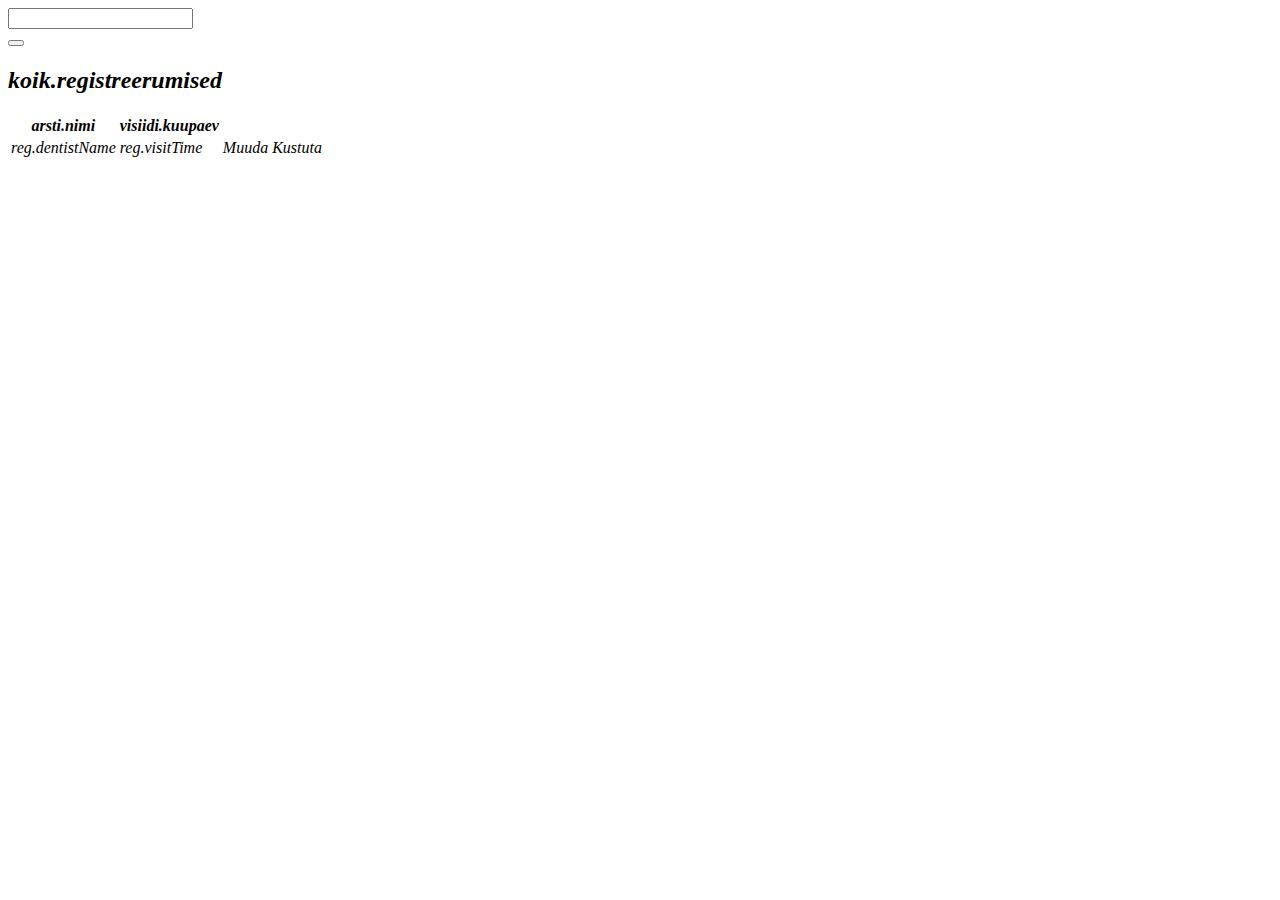
==== src/main/resources/templates/all.html @ c4bfbed2 "First version of the app" ====
<!DOCTYPE html>
<html xmlns:th="http://www.thymeleaf.org">
<head>
    <title th:text="#{koik.registreerumised}">koik.registreerumised</title>
    <th:block th:include="layout/header"></th:block>
</head>
<body>
<div class="container">

    <!-- search -->
    <form class="navbar-form" role="search" th:action="@{/all/search/{x}(x=${key})}">
        <div class="input-group add-on">
            <input class="form-control" th:placeholder="#{otsi}"  type="text" th:value="${key}" th:text="${key}"/>
            <div class="input-group-btn">
                <button class="btn btn-default" type="submit"><i class="glyphicon glyphicon-search"/></button>
            </div>
        </div>
    </form>

    <!-- all registrations -->
    <div>
        <h2 th:text="#{koik.registreerumised}">koik.registreerumised</h2>
        <div th:if="${#lists.isEmpty(regs)}">
            <div class="alert alert-info" role="alert" th:text="#{tyhjus}"></div>
        </div>
        <table class="table table-striped" th:if="${not #lists.isEmpty(regs)}">
            <tr>
                <th th:text="#{arsti.nimi}">arsti.nimi</th>
                <th th:text="#{visiidi.kuupaev}">visiidi.kuupaev</th>
                <th></th>
                <th></th>
            </tr>
            <tr th:each="reg : ${regs}">
                <td th:text="${reg.dentistName}">reg.dentistName</td>
                <td th:text="${reg.visitTime}">reg.visitTime</td>
                <td class="col-sm-1"><a th:href="${'/all/edit/' + reg.id}" class="btn btn-default">Muuda</a></td>
                <td class="col-sm-1"><a th:href="${'/all/delete/' + reg.id}" class="btn btn-danger">Kustuta</a></td>
            </tr>
        </table>
    </div>

</div>
</body>
</html>
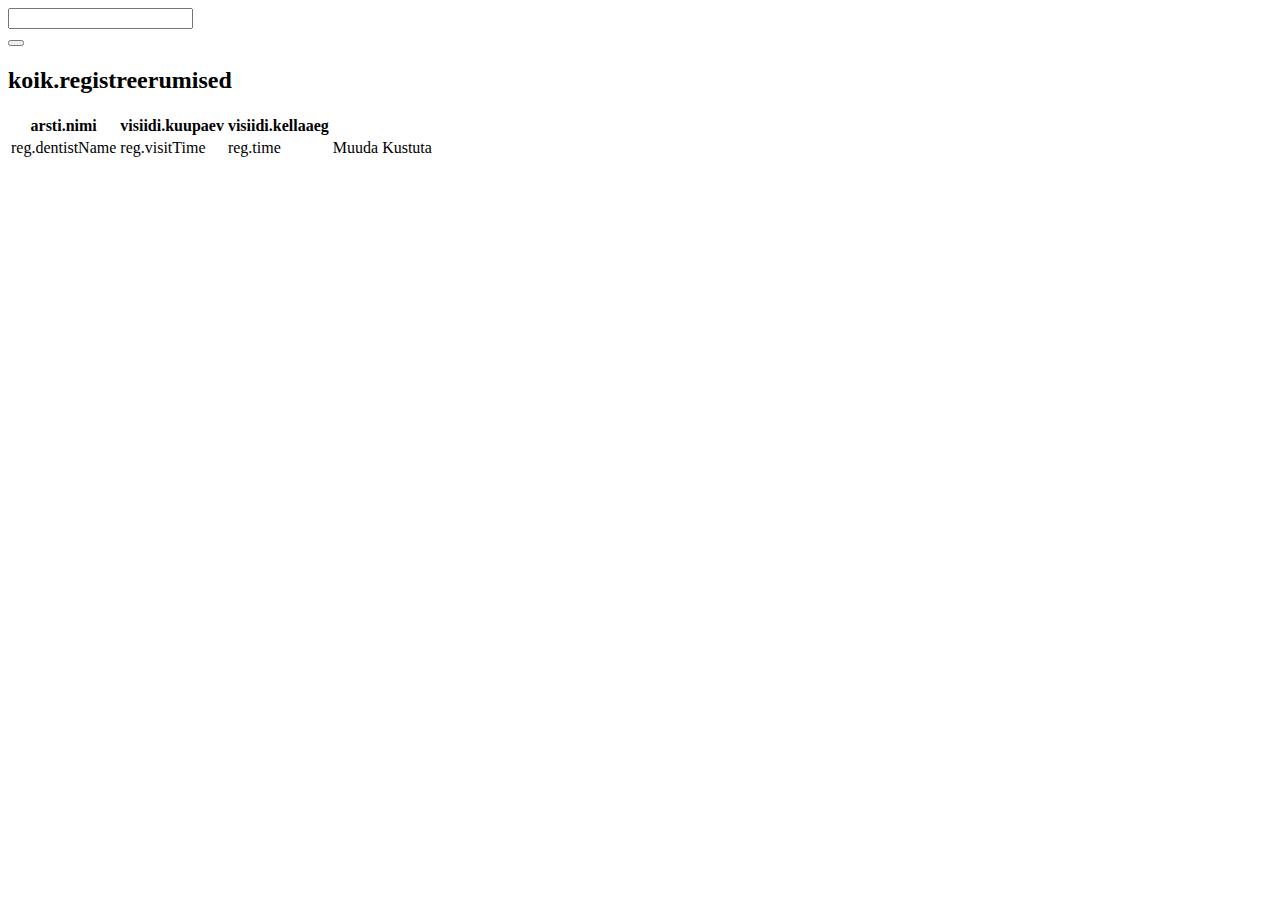
==== commit bd4015e2: "Added features: * Can't register visit times that are in the past * Can't register visit times that " ====
--- a/src/main/resources/templates/all.html
+++ b/src/main/resources/templates/all.html
@@ -6,20 +6,17 @@
 </head>
 <body>
 <div class="container">
-
     <!-- search -->
-    <form class="navbar-form" role="search" th:action="@{/all/search/{x}(x=${key})}">
-        <div class="input-group add-on">
-            <input class="form-control" th:placeholder="#{otsi}"  type="text" th:value="${key}" th:text="${key}"/>
-            <div class="input-group-btn">
-                <button class="btn btn-default" type="submit"><i class="glyphicon glyphicon-search"/></button>
+    <form class="navbar-form" th:action="@{'/all/search' + ${key}}" method="get">
+        <div class="input-group addon">
+            <input class="form-control" type="text" name="key" th:placeholder="#{otsi}" th:value="${key}"/>
+            <div class="input-group-append">
+                <button class="btn btn-default" type="submit"><i class="glyphicon glyphicon-search"></i></button>
             </div>
         </div>
     </form>
-
+    <h2 th:text="#{koik.registreerumised}">koik.registreerumised</h2>
     <!-- all registrations -->
-    <div>
-        <h2 th:text="#{koik.registreerumised}">koik.registreerumised</h2>
         <div th:if="${#lists.isEmpty(regs)}">
             <div class="alert alert-info" role="alert" th:text="#{tyhjus}"></div>
         </div>
@@ -27,17 +24,19 @@
             <tr>
                 <th th:text="#{arsti.nimi}">arsti.nimi</th>
                 <th th:text="#{visiidi.kuupaev}">visiidi.kuupaev</th>
+                <th th:text="#{visiidi.kellaaeg}">visiidi.kellaaeg</th>
                 <th></th>
                 <th></th>
             </tr>
             <tr th:each="reg : ${regs}">
                 <td th:text="${reg.dentistName}">reg.dentistName</td>
-                <td th:text="${reg.visitTime}">reg.visitTime</td>
-                <td class="col-sm-1"><a th:href="${'/all/edit/' + reg.id}" class="btn btn-default">Muuda</a></td>
-                <td class="col-sm-1"><a th:href="${'/all/delete/' + reg.id}" class="btn btn-danger">Kustuta</a></td>
+                <!-- http://www.baeldung.com/dates-in-thymeleaf -->
+                <td th:text="${#dates.format(reg.visitTime, 'dd-MM-yyyy')}">reg.visitTime</td>
+                <td th:text="${#dates.format(reg.visitTime, 'HH:mm')}">reg.time</td> <!-- ${reg.time} -->
+                <td><a th:href="${'/all/edit/' + reg.id}" class="btn btn-outline-secondary">Muuda</a></td>
+                <td><a th:href="${'/all/delete/' + reg.id}" class="btn btn-outline-danger">Kustuta</a></td>
             </tr>
         </table>
-    </div>
 
 </div>
 </body>
